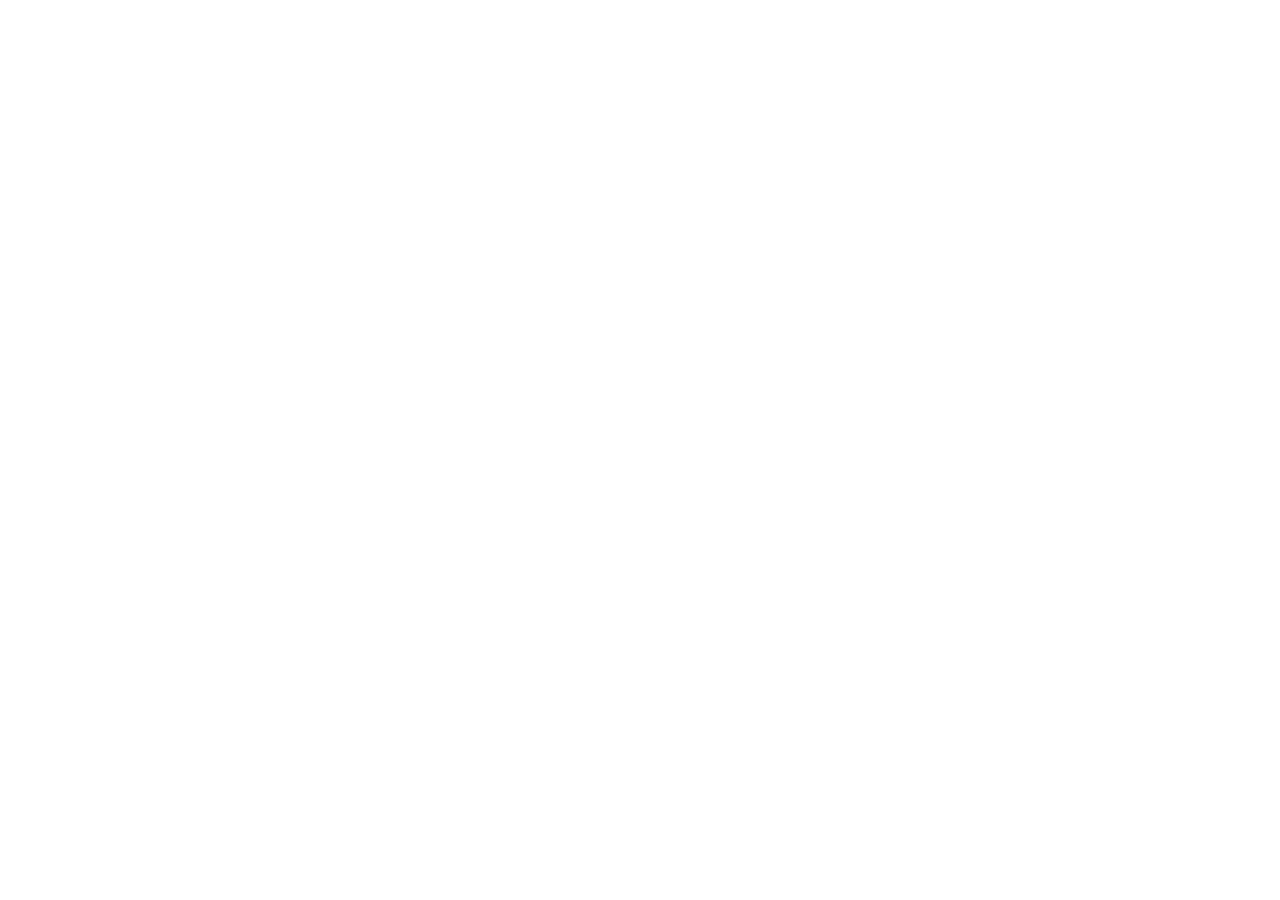
==== index.html @ e2a4e548 "Updates" ====
<!doctype html>
<html lang="en">
	<head>
		<meta charset="utf-8" />
		<link rel="icon" href="/QuickED/favicon.png" />
		<meta name="viewport" content="width=device-width, initial-scale=1" />
		
		<link rel="modulepreload" href="/QuickED/_app/immutable/entry/start.BhWL_7NE.js">
		<link rel="modulepreload" href="/QuickED/_app/immutable/chunks/CWmHyUG-.js">
		<link rel="modulepreload" href="/QuickED/_app/immutable/chunks/Cx8dIrRl.js">
		<link rel="modulepreload" href="/QuickED/_app/immutable/chunks/Fok5VECO.js">
		<link rel="modulepreload" href="/QuickED/_app/immutable/chunks/BA8p5GTc.js">
		<link rel="modulepreload" href="/QuickED/_app/immutable/entry/app.BeK2d1qZ.js">
		<link rel="modulepreload" href="/QuickED/_app/immutable/chunks/wv_Pup9o.js">
		<link rel="modulepreload" href="/QuickED/_app/immutable/chunks/YU29uAwP.js">
		<link rel="modulepreload" href="/QuickED/_app/immutable/chunks/BSn1nVMe.js">
	</head>
	<body data-sveltekit-preload-data="hover">
		<div style="display: contents">
			<script>
				{
					__sveltekit_1su94dx = {
						base: "/QuickED",
						assets: "/QuickED"
					};

					const element = document.currentScript.parentElement;

					Promise.all([
						import("/QuickED/_app/immutable/entry/start.BhWL_7NE.js"),
						import("/QuickED/_app/immutable/entry/app.BeK2d1qZ.js")
					]).then(([kit, app]) => {
						kit.start(app, element);
					});
				}
			</script>
		</div>
	</body>
</html>
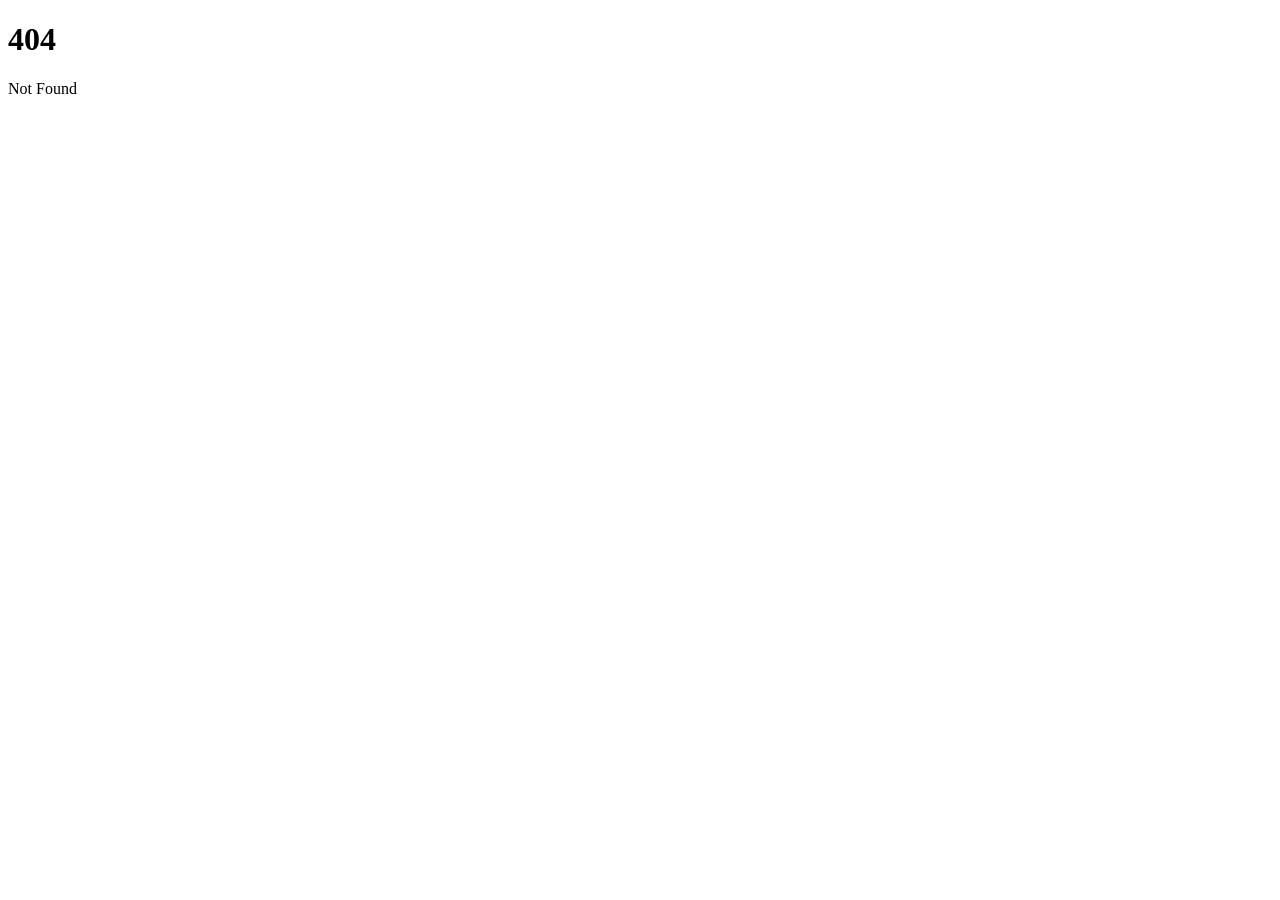
==== commit 901cdcdf: "Updates" ====
--- a/index.html
+++ b/index.html
@@ -2,33 +2,32 @@
 <html lang="en">
 	<head>
 		<meta charset="utf-8" />
-		<link rel="icon" href="/QuickED/favicon.png" />
+		<link rel="icon" href="/favicon.png" />
 		<meta name="viewport" content="width=device-width, initial-scale=1" />
 		
-		<link rel="modulepreload" href="/QuickED/_app/immutable/entry/start.BhWL_7NE.js">
-		<link rel="modulepreload" href="/QuickED/_app/immutable/chunks/CWmHyUG-.js">
-		<link rel="modulepreload" href="/QuickED/_app/immutable/chunks/Cx8dIrRl.js">
-		<link rel="modulepreload" href="/QuickED/_app/immutable/chunks/Fok5VECO.js">
-		<link rel="modulepreload" href="/QuickED/_app/immutable/chunks/BA8p5GTc.js">
-		<link rel="modulepreload" href="/QuickED/_app/immutable/entry/app.BeK2d1qZ.js">
-		<link rel="modulepreload" href="/QuickED/_app/immutable/chunks/wv_Pup9o.js">
-		<link rel="modulepreload" href="/QuickED/_app/immutable/chunks/YU29uAwP.js">
-		<link rel="modulepreload" href="/QuickED/_app/immutable/chunks/BSn1nVMe.js">
+		<link rel="modulepreload" href="/_app/immutable/entry/start.Cr55jDAl.js">
+		<link rel="modulepreload" href="/_app/immutable/chunks/1lLeVJCx.js">
+		<link rel="modulepreload" href="/_app/immutable/chunks/Cx8dIrRl.js">
+		<link rel="modulepreload" href="/_app/immutable/chunks/DJZUUStl.js">
+		<link rel="modulepreload" href="/_app/immutable/chunks/BA8p5GTc.js">
+		<link rel="modulepreload" href="/_app/immutable/entry/app.C-pzTR2x.js">
+		<link rel="modulepreload" href="/_app/immutable/chunks/wv_Pup9o.js">
+		<link rel="modulepreload" href="/_app/immutable/chunks/YU29uAwP.js">
+		<link rel="modulepreload" href="/_app/immutable/chunks/BSn1nVMe.js">
 	</head>
 	<body data-sveltekit-preload-data="hover">
 		<div style="display: contents">
 			<script>
 				{
-					__sveltekit_1su94dx = {
-						base: "/QuickED",
-						assets: "/QuickED"
+					__sveltekit_1lrfmom = {
+						base: ""
 					};
 
 					const element = document.currentScript.parentElement;
 
 					Promise.all([
-						import("/QuickED/_app/immutable/entry/start.BhWL_7NE.js"),
-						import("/QuickED/_app/immutable/entry/app.BeK2d1qZ.js")
+						import("/_app/immutable/entry/start.Cr55jDAl.js"),
+						import("/_app/immutable/entry/app.C-pzTR2x.js")
 					]).then(([kit, app]) => {
 						kit.start(app, element);
 					});
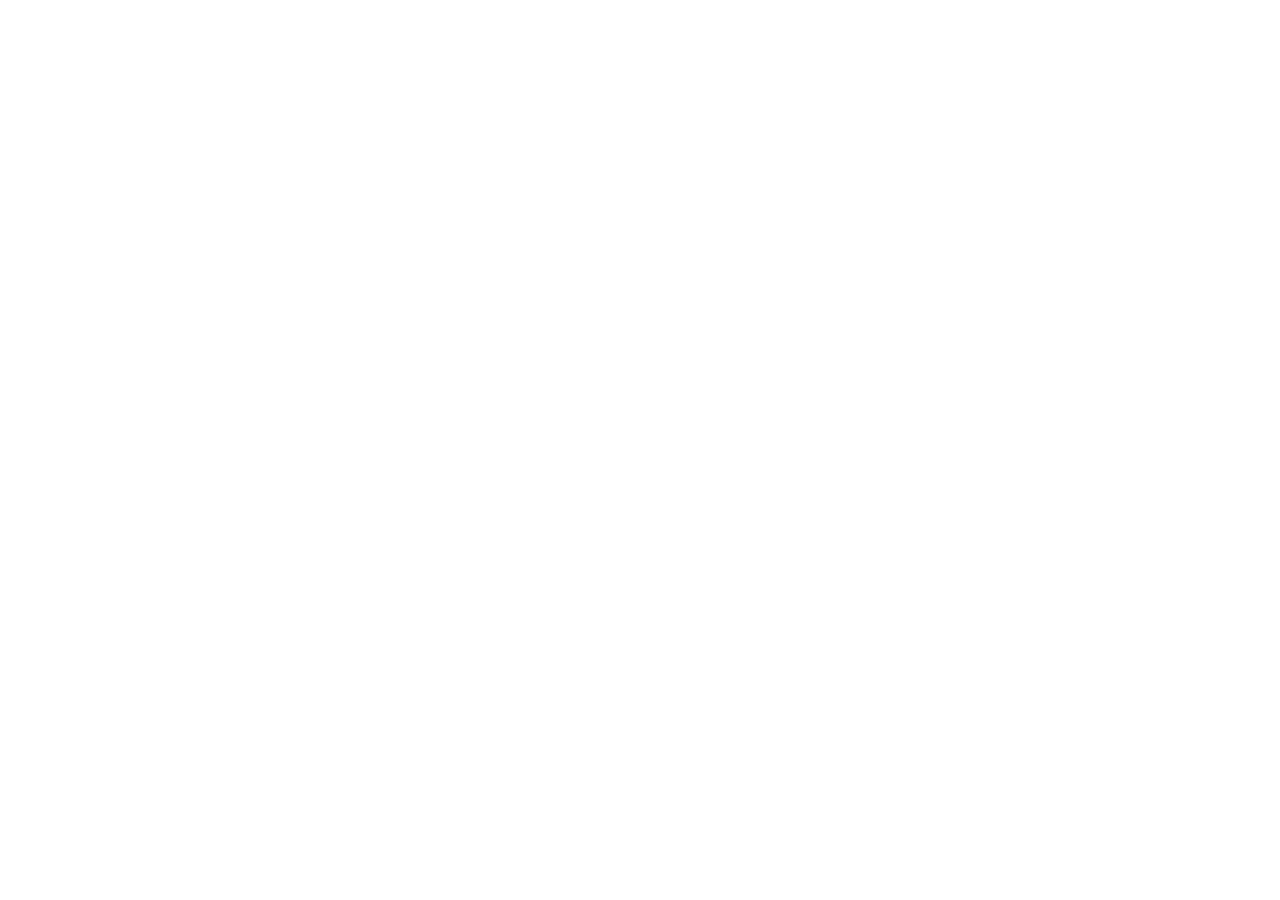
==== commit 2ef6c652: "Updates" ====
--- a/index.html
+++ b/index.html
@@ -2,32 +2,33 @@
 <html lang="en">
 	<head>
 		<meta charset="utf-8" />
-		<link rel="icon" href="/favicon.png" />
+		<link rel="icon" href="/QuickED/favicon.png" />
 		<meta name="viewport" content="width=device-width, initial-scale=1" />
 		
-		<link rel="modulepreload" href="/_app/immutable/entry/start.Cr55jDAl.js">
-		<link rel="modulepreload" href="/_app/immutable/chunks/1lLeVJCx.js">
-		<link rel="modulepreload" href="/_app/immutable/chunks/Cx8dIrRl.js">
-		<link rel="modulepreload" href="/_app/immutable/chunks/DJZUUStl.js">
-		<link rel="modulepreload" href="/_app/immutable/chunks/BA8p5GTc.js">
-		<link rel="modulepreload" href="/_app/immutable/entry/app.C-pzTR2x.js">
-		<link rel="modulepreload" href="/_app/immutable/chunks/wv_Pup9o.js">
-		<link rel="modulepreload" href="/_app/immutable/chunks/YU29uAwP.js">
-		<link rel="modulepreload" href="/_app/immutable/chunks/BSn1nVMe.js">
+		<link rel="modulepreload" href="/QuickED/_app/immutable/entry/start.D7A9I3OG.js">
+		<link rel="modulepreload" href="/QuickED/_app/immutable/chunks/CNG-kDWD.js">
+		<link rel="modulepreload" href="/QuickED/_app/immutable/chunks/Cx8dIrRl.js">
+		<link rel="modulepreload" href="/QuickED/_app/immutable/chunks/CFx-YyRy.js">
+		<link rel="modulepreload" href="/QuickED/_app/immutable/chunks/BA8p5GTc.js">
+		<link rel="modulepreload" href="/QuickED/_app/immutable/entry/app.LQzts7Ne.js">
+		<link rel="modulepreload" href="/QuickED/_app/immutable/chunks/wv_Pup9o.js">
+		<link rel="modulepreload" href="/QuickED/_app/immutable/chunks/YU29uAwP.js">
+		<link rel="modulepreload" href="/QuickED/_app/immutable/chunks/BSn1nVMe.js">
 	</head>
 	<body data-sveltekit-preload-data="hover">
 		<div style="display: contents">
 			<script>
 				{
-					__sveltekit_1lrfmom = {
-						base: ""
+					__sveltekit_he4ere = {
+						base: "/QuickED",
+						assets: "/QuickED"
 					};
 
 					const element = document.currentScript.parentElement;
 
 					Promise.all([
-						import("/_app/immutable/entry/start.Cr55jDAl.js"),
-						import("/_app/immutable/entry/app.C-pzTR2x.js")
+						import("/QuickED/_app/immutable/entry/start.D7A9I3OG.js"),
+						import("/QuickED/_app/immutable/entry/app.LQzts7Ne.js")
 					]).then(([kit, app]) => {
 						kit.start(app, element);
 					});
